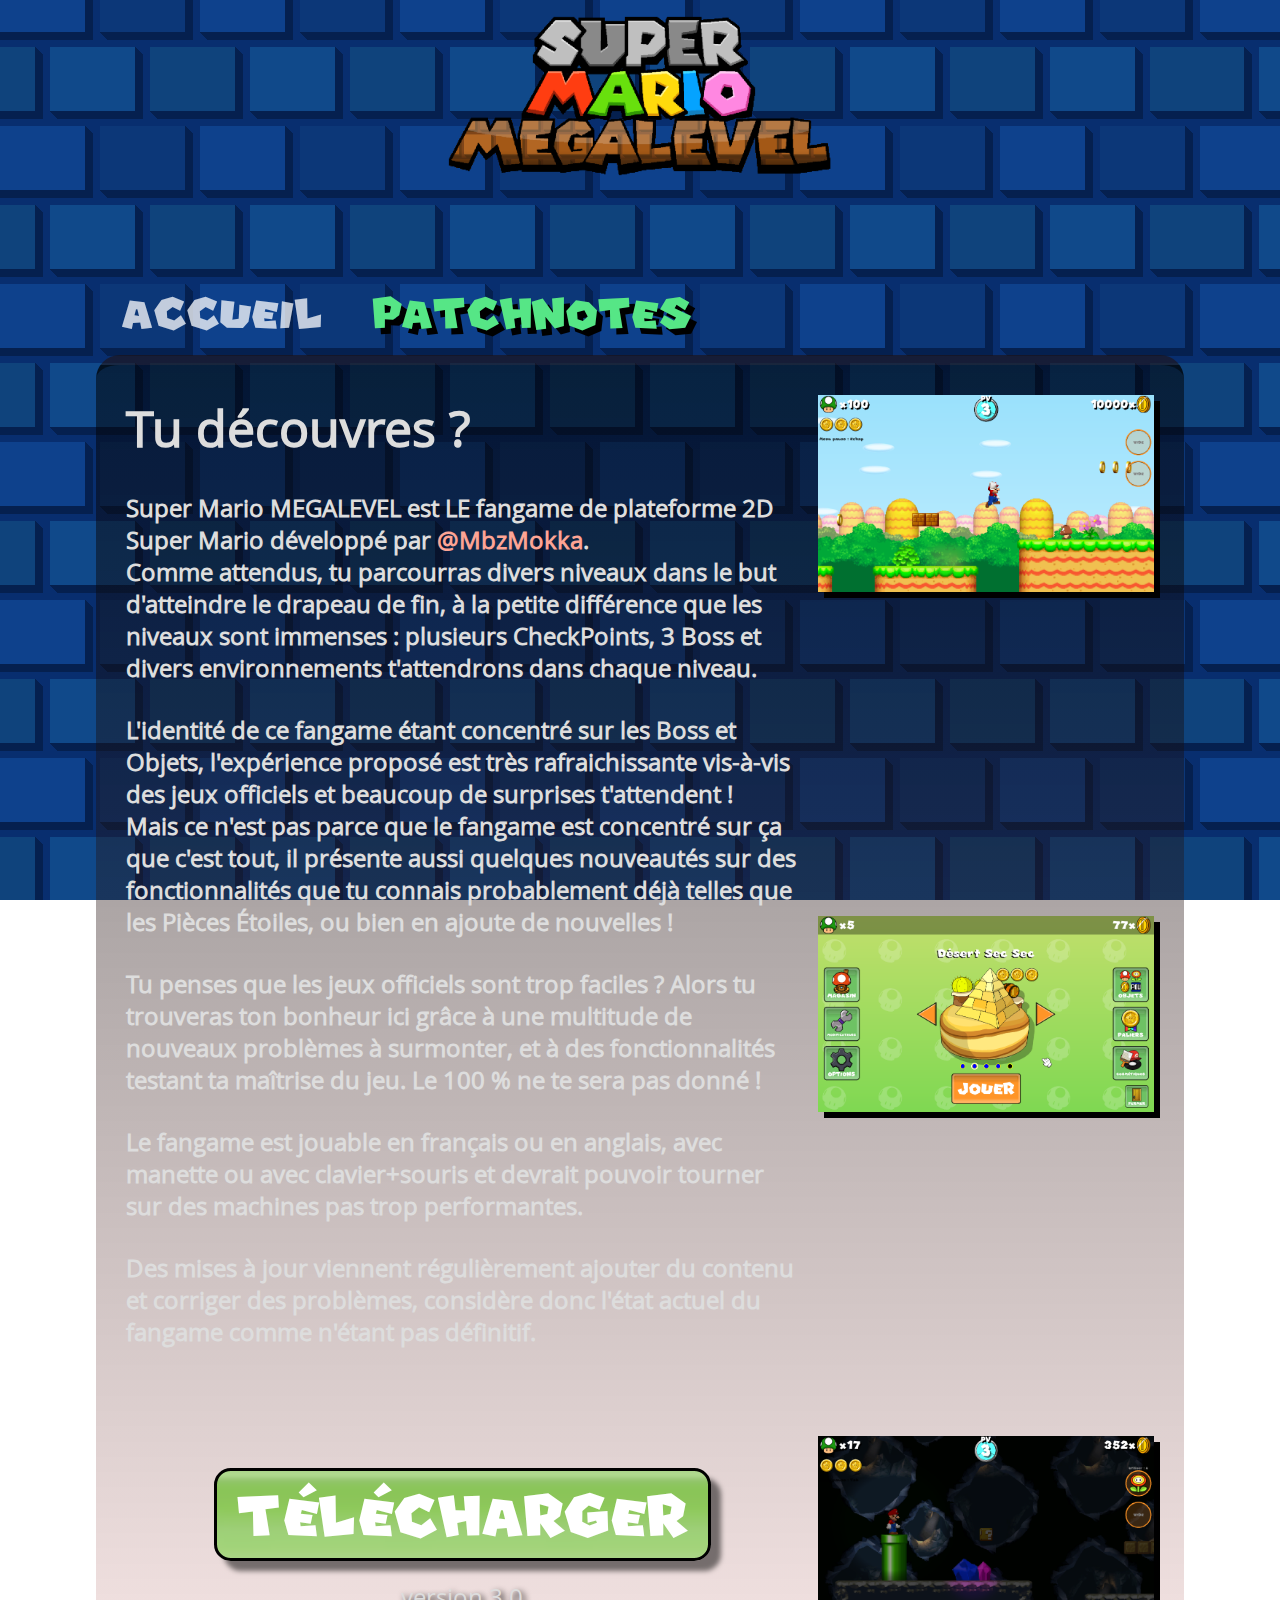
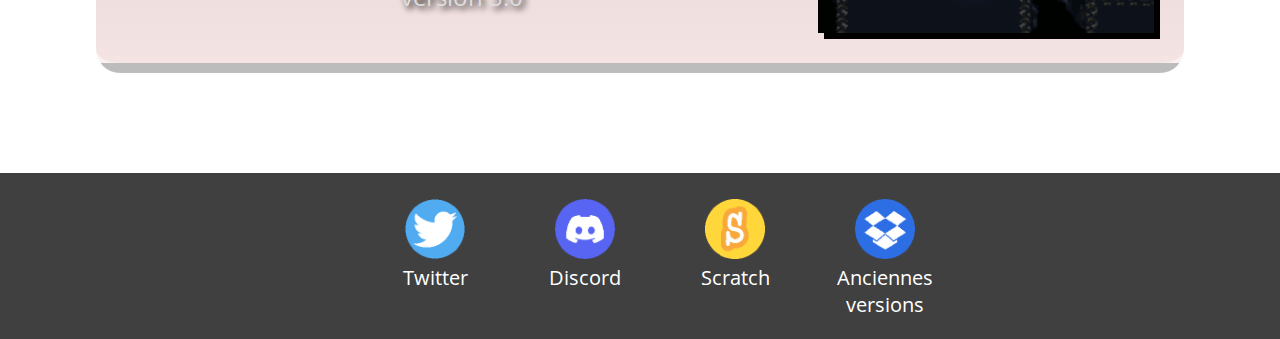
==== pages/index.html @ 1bd7541c "Version originale" ====
<!DOCTYPE html>
<html>
    <head>
        <meta charset="utf-8" />
        <title>Super Mario MEGALEVEL (Acceuil)</title>
        <link rel="stylesheet" href="../style.css"/>
    </head>
    
    <body>
        <header>
            <p>
                <img src="../assets/smml_title.png" alt="smml title">
            </p>
        </header>
        <div id="page_content">
            <nav>
                <ul>
                    <li id="current_page">Accueil</li>
                    <li><a href="#">Patchnotes</a></li>
                </ul>
            </nav>
            <section>
                <article>
                    <div class="game_presentation">
                        <h1>
                            Tu découvres ?
                        </h1>
                        <p>
                            Super Mario MEGALEVEL est LE fangame de plateforme 2D Super Mario développé par <a href="https://twitter.com/MbzMokka" target="_blank">@MbzMokka</a>.<br>
                            Comme attendus, tu parcourras divers niveaux dans le but d'atteindre le drapeau de fin, à la petite différence que les niveaux sont immenses : plusieurs CheckPoints, 3 Boss et divers environnements t'attendrons dans chaque niveau.
                        </p>
                        <p>
                            L'identité de ce fangame étant concentré sur les Boss et Objets, l'expérience proposé est très rafraichissante vis-à-vis des jeux officiels et beaucoup de surprises t'attendent !<br>
                            Mais ce n'est pas parce que le fangame est concentré sur ça que c'est tout, il présente aussi quelques nouveautés sur des fonctionnalités que tu connais probablement déjà telles que les Pièces Étoiles, ou bien en ajoute de nouvelles !
                        </p>
                        <p>
                            Tu penses que les jeux officiels sont trop faciles ? Alors tu trouveras ton bonheur ici grâce à une multitude de nouveaux problèmes à surmonter, et à des fonctionnalités testant ta maîtrise du jeu. Le 100 % ne te sera pas donné !
                        </p>
                        <p>
                            Le fangame est jouable en français ou en anglais, avec manette ou avec clavier+souris et devrait pouvoir tourner sur des machines pas trop performantes.
                        </p>
                        <p>
                            Des mises à jour viennent régulièrement ajouter du contenu et corriger des problèmes, considère donc l'état actuel du fangame comme n'étant pas définitif.
                        </p>
                     </div>
                    <div class="download_button">
                        <p id="dl_link"><a href="../downloads/super_mario_megalevel_3_0.exe">Télécharger</a></p>
                        <p id="dl_version">version 3.0</p>
                    </div>
                </article>
                <aside>
                    <img src="../assets/gameplay_01.png" alt="gameplay example 1">
                    <img src="../assets/gameplay_02.png" alt="gameplay example 2">
                    <img src="../assets/gameplay_03.png" alt="gameplay example 3">
                </aside>
            </section>
        </div>
        <footer>
            <ul>
                <li><a href="https://twitter.com/MbzMokka"><img src="../assets/icon_twitter.png" alt="twitter icon">Twitter</a></li>
                <li><a href="https://discord.gg/w2ms73H"><img src="../assets/icon_discord.png" alt="discord icon">Discord</a></li>
                <li><a href="https://scratch.mit.edu/users/GammeStore/"><img src="../assets/icon_scratch.png" alt="scratch icon">Scratch</a></li>
                <li><a href="https://www.dropbox.com/sh/9nck86py8pht3j9/AABGoIt6b1rEhRciYtHjKR3ua?dl=0"><img src="../assets/icon_dropbox.png" alt="dropbox icon">Anciennes versions</a></li>
            </ul>
        </footer>
    </body>
---- style.css ----
@font-face{
    font-family: 'OpenSans';
    src: url('fonts/OpenSans-Regular-webfont.woff');
    font-weight: normal;
    font-style: normal;
}
@font-face{
    font-family: 'SuperMario';
    src: url('fonts/SuperMario.ttf');
    font-weight: normal;
    font-style: normal;
}
body{
    background-image: url("assets/spr_background.png");
    background-attachment: fixed;
    margin: 0px;
}
*{
    box-sizing: border-box; /* Opera/IE 8+ */
    -moz-box-sizing: border-box; /* Firefox, autres Gecko */
    -webkit-box-sizing: border-box; /* Safari/Chrome, autres WebKit */
 }
/*Global*/
#page_content{
    width: 85%;
    margin: auto;
    font-family: "SuperMario","sans-serif";
    font-size: 24px;
}
/*Haut*/
header{
    width: 100%;
    height: 100%;
    margin: auto;
    margin-top: 15px;
    margin-bottom: 90px;
    text-align: center;
}
img[alt="smml title"]{
    width: 30%;
    height: 30%;
}
/*Navigation*/
nav ul{
    display: flex;
    flex-direction: row;
    flex-wrap: wrap;
    justify-content: flex-start;
    padding: 0px;
    margin: 0px;
    /*border: 2px rgba(248, 248, 248, 0.5) solid;*/
}
nav li{
    font-size: 60px;
    list-style: none;
    text-transform: uppercase;
    margin: 20px;
    margin-top: 5px;
    margin-bottom: 5px;
    padding: 5px;
    /*border: 1px rgba(0, 0, 0, 0.5) solid;*/
}
nav ul a{
    text-decoration: none;
    text-shadow: 6px 6px black;
    color: rgb(86, 230, 134);
}
nav ul a:hover{
    color: rgb(255, 255, 255);
}
nav ul a:active{
    color: rgb(255, 0, 0);
}
#current_page{
    color: rgba(255, 255, 255, 0.75);
}
/*Pied*/
footer{
    background-color: rgba(0, 0, 0, 0.75);
    margin-top: 100px;
    padding: 5px;
    position: relative;
    bottom: 0px;
}
footer ul{
    display: flex;
    flex-direction: row;
    flex-wrap: nowrap;
    justify-content: center;
}
footer li{
    font-size: 20px;
    list-style: none;
    width: 150px;
}
footer ul a{
    font-family: "OpenSans","sans-serif";
    text-decoration: none;
    color: rgb(255, 255, 255);
    display: flex;
    flex-direction: column;
    flex-wrap: nowrap;
    align-items: center;
    text-align: center;
}
footer img{
    width: 60px;
    height: 60px;
    margin: 5px;
}
/*Contenu*/
section{
    background: linear-gradient(#00000086, #c9716e31);
    border-top: 10px rgba(0, 0, 0, 0.5) solid;
    border-bottom: 10px rgba(255, 255, 255, 0.5) solid;
    border-radius: 1em;
    padding: 30px;
    font-family: "OpenSans","sans-serif";
    display: flex;
    flex-direction: row;
    flex-wrap: nowrap;
    justify-content: center;
}
article{
    display: flex;
    flex-direction: column;
    align-items: center;
    justify-content: space-between;
    padding-right: 20px;
    margin: 0px;
    text-align: left;
    flex: 2;
    color :rgb(221, 221, 221);
}
h1{
    margin: 0px;
    margin-bottom: 30px;
    font-size: 50px;
}
article a{
    color :rgb(253, 164, 148);
    text-decoration: none;
}
.game_presentation{
    display: flex;
    flex-direction: column;
    align-items: flex-start;
    justify-content: flex-start;
    flex-wrap: wrap;
}
.game_presentation p{
    font-weight: bold;
    margin: 0px;
    padding-bottom: 30px;
}
/*Illustrations de coté*/
aside{
    display: flex;
    flex-direction: column;
    justify-content: space-between;
    padding: 0px;
    margin: 0px;
    flex: 1;
}
aside img{
    width: 100%;
    box-shadow: 6px 6px rgba(0, 0, 0, 1);
}
/*Bouton télécharger*/
.download_button{
    text-align: center;
    margin-top: 90px;
}
#dl_link{
    background: url('assets/spr_button.png') repeat-x;
    box-shadow: 10px 10px 5px rgba(0, 0, 0, 0.5);
    border: 3px rgba(0, 0, 0, 1) solid;
    border-radius: 0.7em;
    margin: 0px;
    padding: 0px;
}
#dl_link a{
    font-family: "SuperMario","sans-serif";
    font-size: 80px;
    padding: 20px;
    color: white;
    font-weight: normal;
    text-transform: uppercase;
}
#dl_link a:hover{
    color: rgba(0, 0, 0, 0.5);
}
#dl_link a:active{
    color: black;
}
#dl_version{
    text-shadow: 3px 3px 6px black;
    margin: 20px;
    padding: 0px;
}
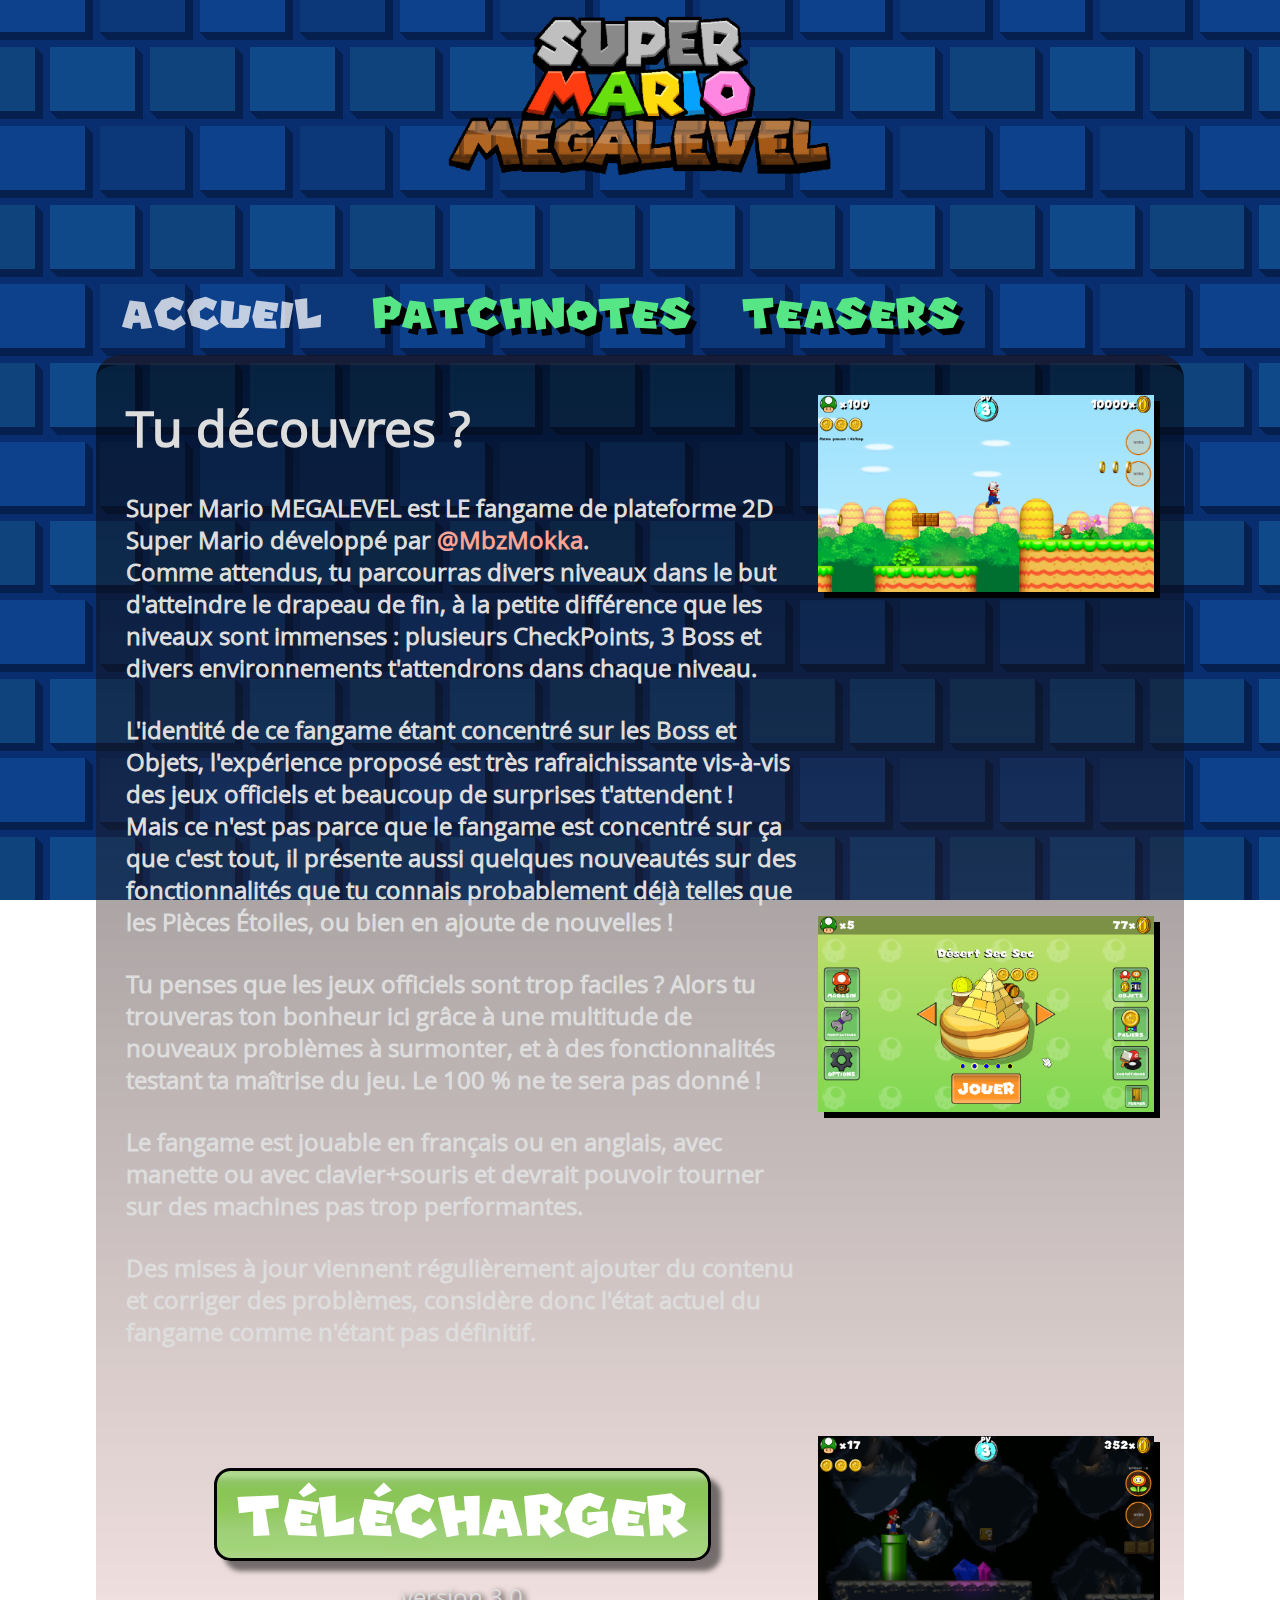
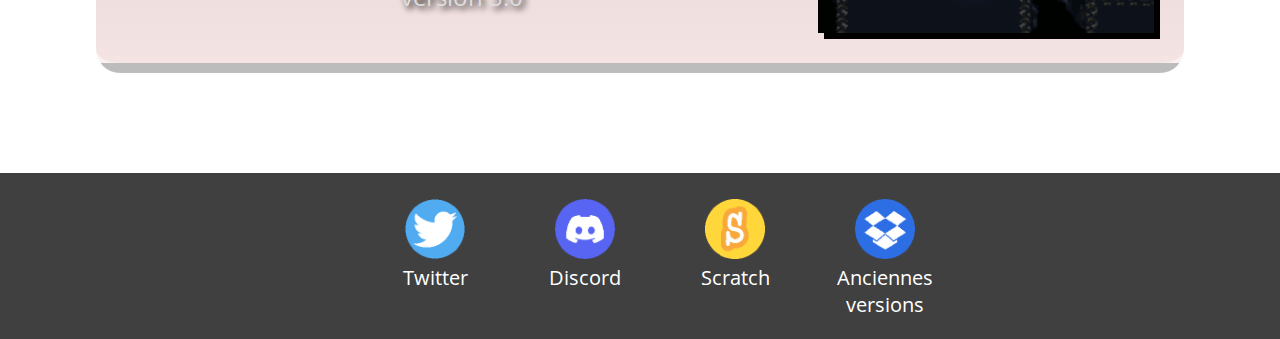
==== commit 31a7dfd4: "Ajout teasers dans nav" ====
--- a/pages/index.html
+++ b/pages/index.html
@@ -17,6 +17,7 @@
                 <ul>
                     <li id="current_page">Accueil</li>
                     <li><a href="#">Patchnotes</a></li>
+                    <li><a href="#">Teasers</a></li>
                 </ul>
             </nav>
             <section>
